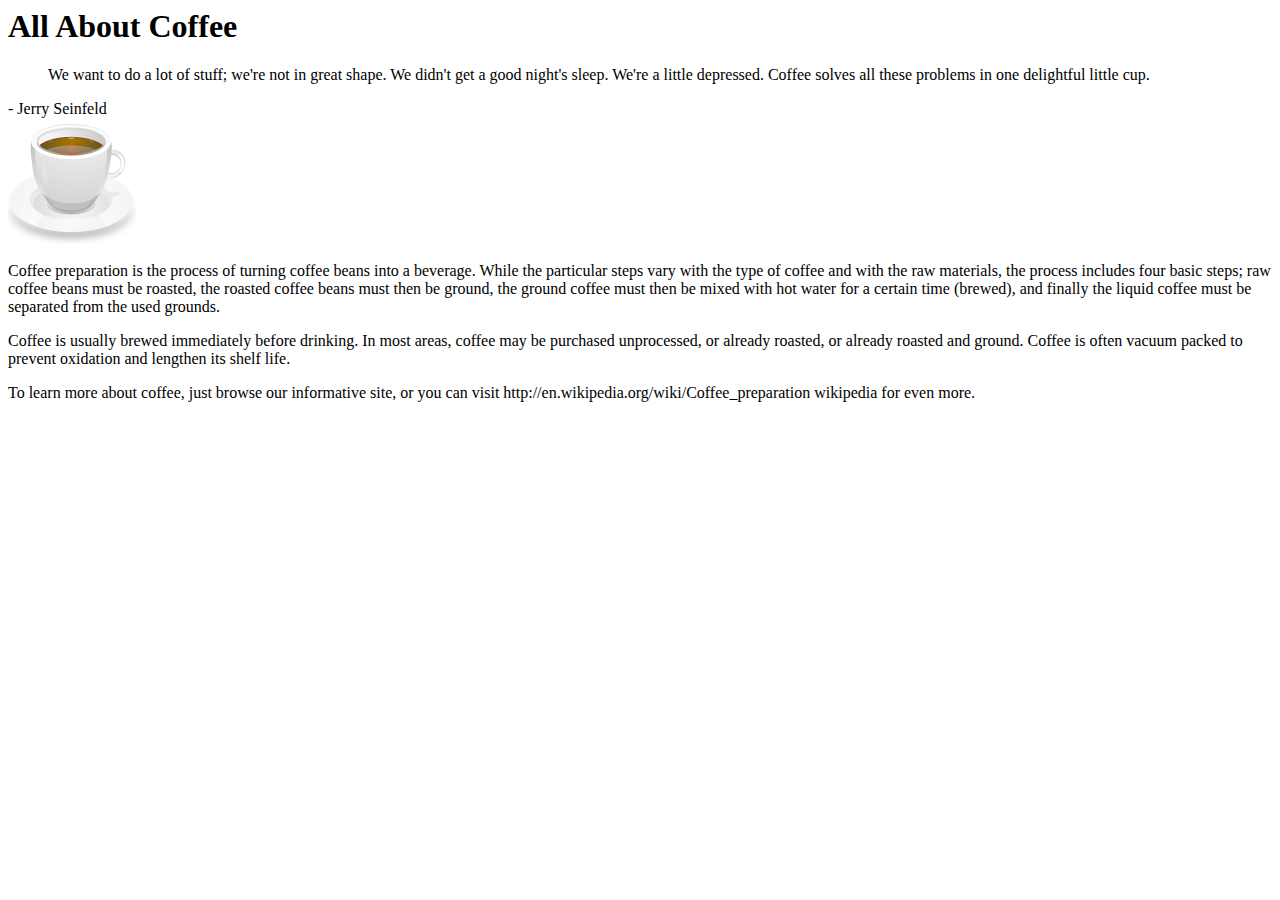
==== Website Project/index.html @ c702fe15 "Add files via upload" ====
</doctype html>
<html>
<head>
<meta charset="utf-8">
<title>All Abut Coffee</title>
</head>
<body>
<h1>All About Coffee</h1>
<aside>
<blockquote>We want to do a lot of stuff; we're not in great shape. We didn't get a good night's sleep. 
We're a little depressed. Coffee solves all these problems in one delightful little cup.</blockquote>
- Jerry Seinfeld
</aside>
<section>
<img src="images/coffee-cup.png" alt="a cup of coffee" width="128" height="128"/>
<p>Coffee preparation is the process of turning coffee beans into a beverage. 
While the particular steps vary with the type of coffee and with the raw materials, 
the process includes four basic steps; raw coffee beans must be roasted, the roasted coffee
 beans must then be ground, the ground coffee must then be mixed with hot water for a certain time (brewed), 
 and finally the liquid coffee must be separated from the used grounds.</p>

<p>Coffee is usually brewed immediately before drinking. 
In most areas, coffee may be purchased unprocessed, or already roasted, or already roasted and ground. 
Coffee is often vacuum packed to prevent oxidation and lengthen its shelf life.</p>

<p>To learn more about coffee, just browse our informative site, or you can visit 
http://en.wikipedia.org/wiki/Coffee_preparation wikipedia for even more.</p>
</section>
</body>
</html>
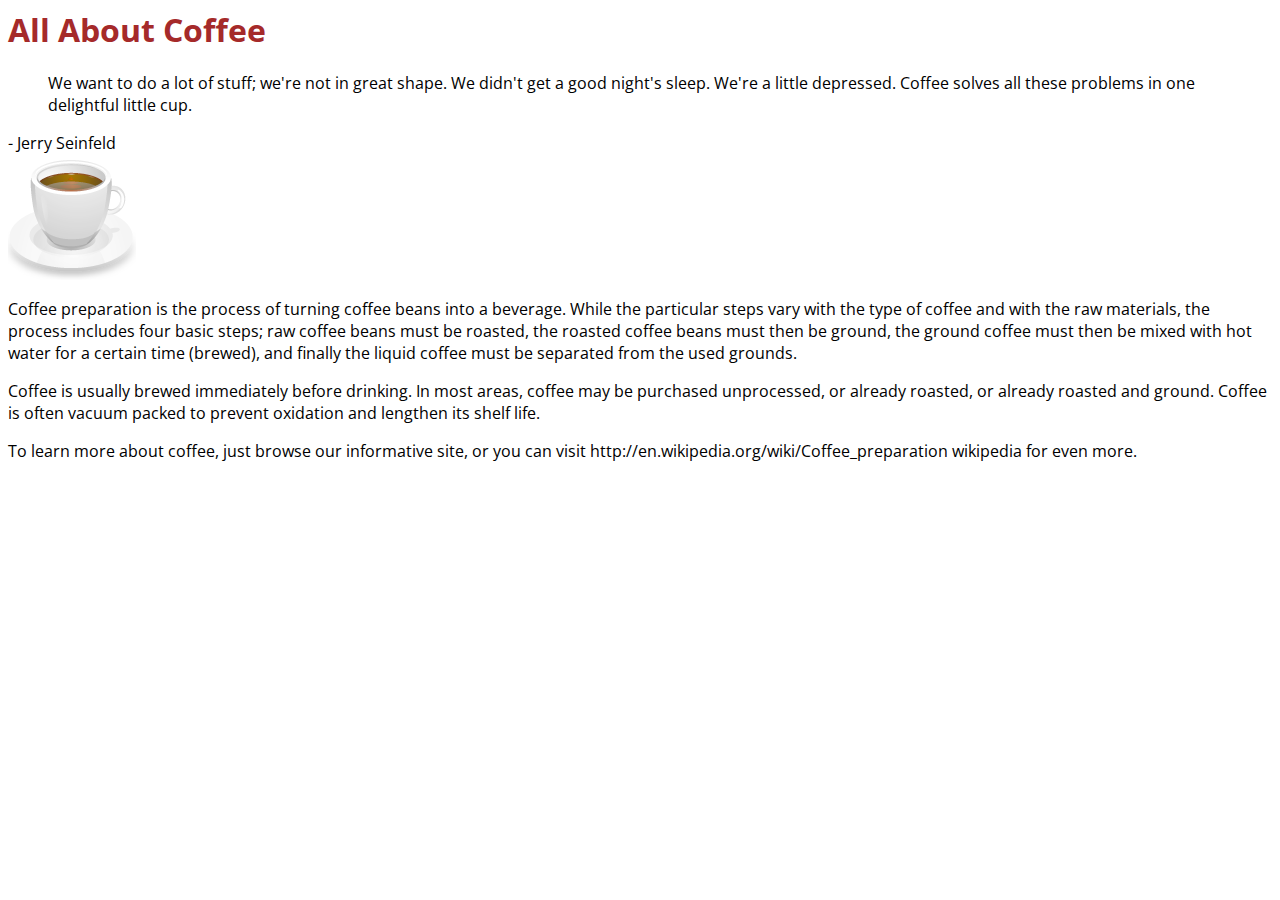
==== commit f736f430: "Update index.html" ====
--- a/Website Project/index.html
+++ b/Website Project/index.html
@@ -3,6 +3,8 @@
 <head>
 <meta charset="utf-8">
 <title>All Abut Coffee</title>
+ <link href="https://fonts.googleapis.com/css2?family=Open+Sans:ital@1&display=swap" rel="stylesheet">
+<link href="stylesheet.css" rel="stylesheet" type="text/css"/>
 </head>
 <body>
 <h1>All About Coffee</h1>
@@ -27,4 +29,4 @@
 http://en.wikipedia.org/wiki/Coffee_preparation wikipedia for even more.</p>
 </section>
 </body>
-</html>+</html>
--- a/Website Project/stylesheet.css
+++ b/Website Project/stylesheet.css
@@ -0,0 +1,12 @@
+body
+	{
+		font-family: 'Open Sans', sans-serif;
+	}
+h1,h2,h3
+	{
+		color:brown;
+	}
+ul 
+	{
+		list-style-image:url("images/tiny-coffee-cup.gif");
+	}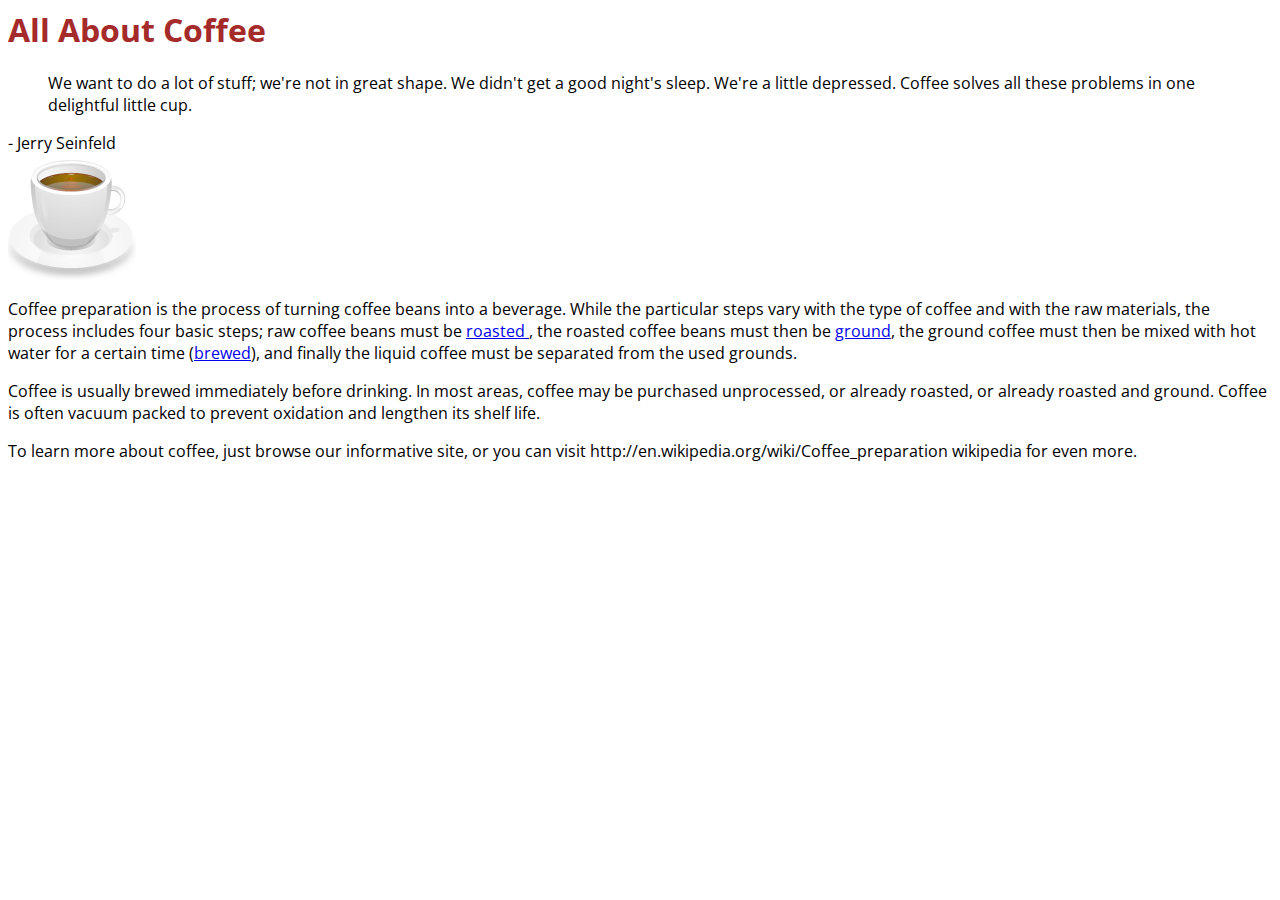
==== commit b94a5e77: "Update index.html" ====
--- a/Website Project/index.html
+++ b/Website Project/index.html
@@ -17,8 +17,8 @@
 <img src="images/coffee-cup.png" alt="a cup of coffee" width="128" height="128"/>
 <p>Coffee preparation is the process of turning coffee beans into a beverage. 
 While the particular steps vary with the type of coffee and with the raw materials, 
-the process includes four basic steps; raw coffee beans must be roasted, the roasted coffee
- beans must then be ground, the ground coffee must then be mixed with hot water for a certain time (brewed), 
+the process includes four basic steps; raw coffee beans must be <a href="roasting.html"> roasted </a>, the roasted coffee
+ beans must then be <a href="grinding.html"> ground</a>, the ground coffee must then be mixed with hot water for a certain time (<a href="brewing.html">brewed</a>), 
  and finally the liquid coffee must be separated from the used grounds.</p>
 
 <p>Coffee is usually brewed immediately before drinking. 
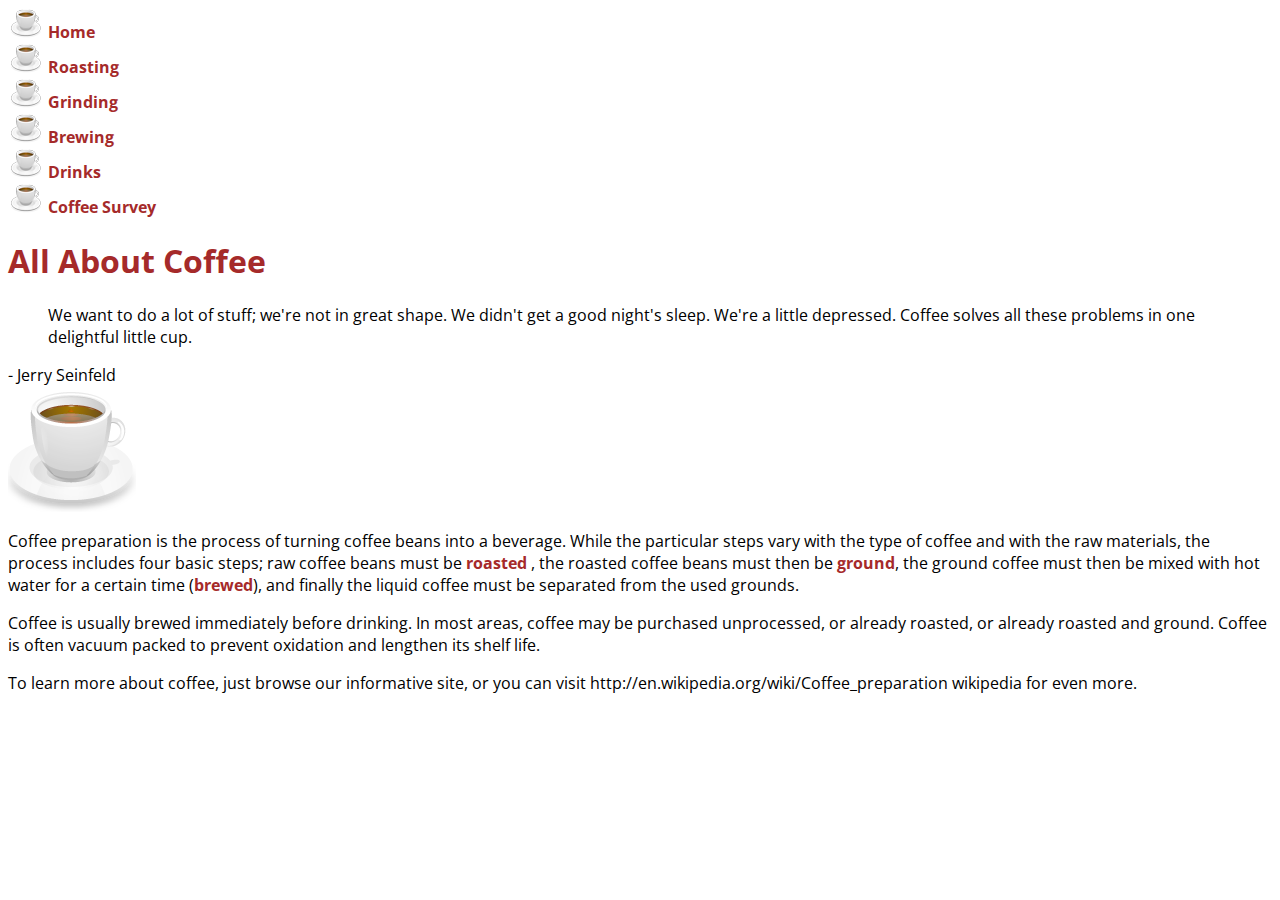
==== commit 019bc7b6: "Update index.html" ====
--- a/Website Project/index.html
+++ b/Website Project/index.html
@@ -7,6 +7,16 @@
 <link href="stylesheet.css" rel="stylesheet" type="text/css"/>
 </head>
 <body>
+ <nav>
+  <ul>
+   <li><a href="index.html">Home</a></li>
+   <li><a href="roasting.html">Roasting</a></li>
+   <li><a href="grinding.html">Grinding</a></li>
+   <li><a href="brewing.html">Brewing</a></li>
+   <li><a href="drinks.html">Drinks</a></li>
+   <li><a href="survey.html">Coffee Survey</a></li>
+  </ul>
+ </nav>
 <h1>All About Coffee</h1>
 <aside>
 <blockquote>We want to do a lot of stuff; we're not in great shape. We didn't get a good night's sleep. 
--- a/Website Project/stylesheet.css
+++ b/Website Project/stylesheet.css
@@ -9,4 +9,14 @@
 ul 
 	{
 		list-style-image:url("images/tiny-coffee-cup.gif");
-	}+	}
+a:link, a:visited
+	{
+		text-decoration:none;
+		color:brown;
+		font-weight:bold;
+	}
+a:hover
+	{
+		color:black;
+	}
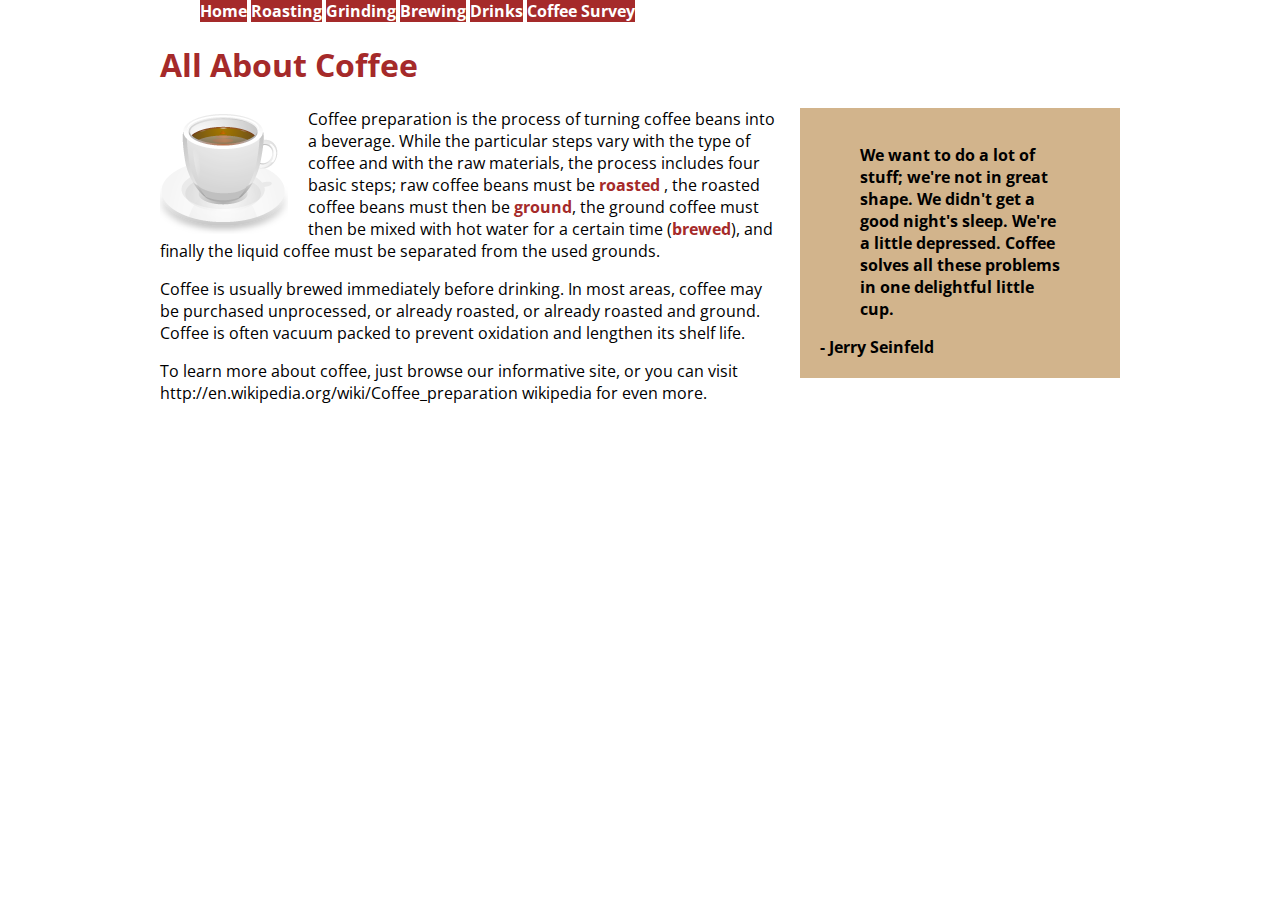
==== commit 8a66d618: "Update index.html" ====
--- a/Website Project/index.html
+++ b/Website Project/index.html
@@ -24,7 +24,7 @@
 - Jerry Seinfeld
 </aside>
 <section>
-<img src="images/coffee-cup.png" alt="a cup of coffee" width="128" height="128"/>
+<img class="photo-left" src="images/coffee-cup.png" alt="a cup of coffee" width="128" height="128"/>
 <p>Coffee preparation is the process of turning coffee beans into a beverage. 
 While the particular steps vary with the type of coffee and with the raw materials, 
 the process includes four basic steps; raw coffee beans must be <a href="roasting.html"> roasted </a>, the roasted coffee
--- a/Website Project/stylesheet.css
+++ b/Website Project/stylesheet.css
@@ -1,6 +1,8 @@
 body
 	{
 		font-family: 'Open Sans', sans-serif;
+		margin: 0 auto;
+		width:960px;
 	}
 h1,h2,h3
 	{
@@ -20,3 +22,35 @@
 	{
 		color:black;
 	}
+nav ul
+	{
+		list-style-type:none;
+	}
+nav li
+	{
+		display:inline;
+	}
+nav a:link, nav a:visited
+	{
+		background-color:brown;
+		color:white;
+	}
+nav a:hover
+	{
+		background-color:black;
+	}
+aside
+	{
+		width:280px;
+		float:right;
+		background-color:tan;
+		text-align:centre;
+		font-weight:bold;
+		padding:20px;
+		margin-left:20px;
+	}
+.photo-left
+	{
+		float:left;
+		margin-right:20px;
+	}
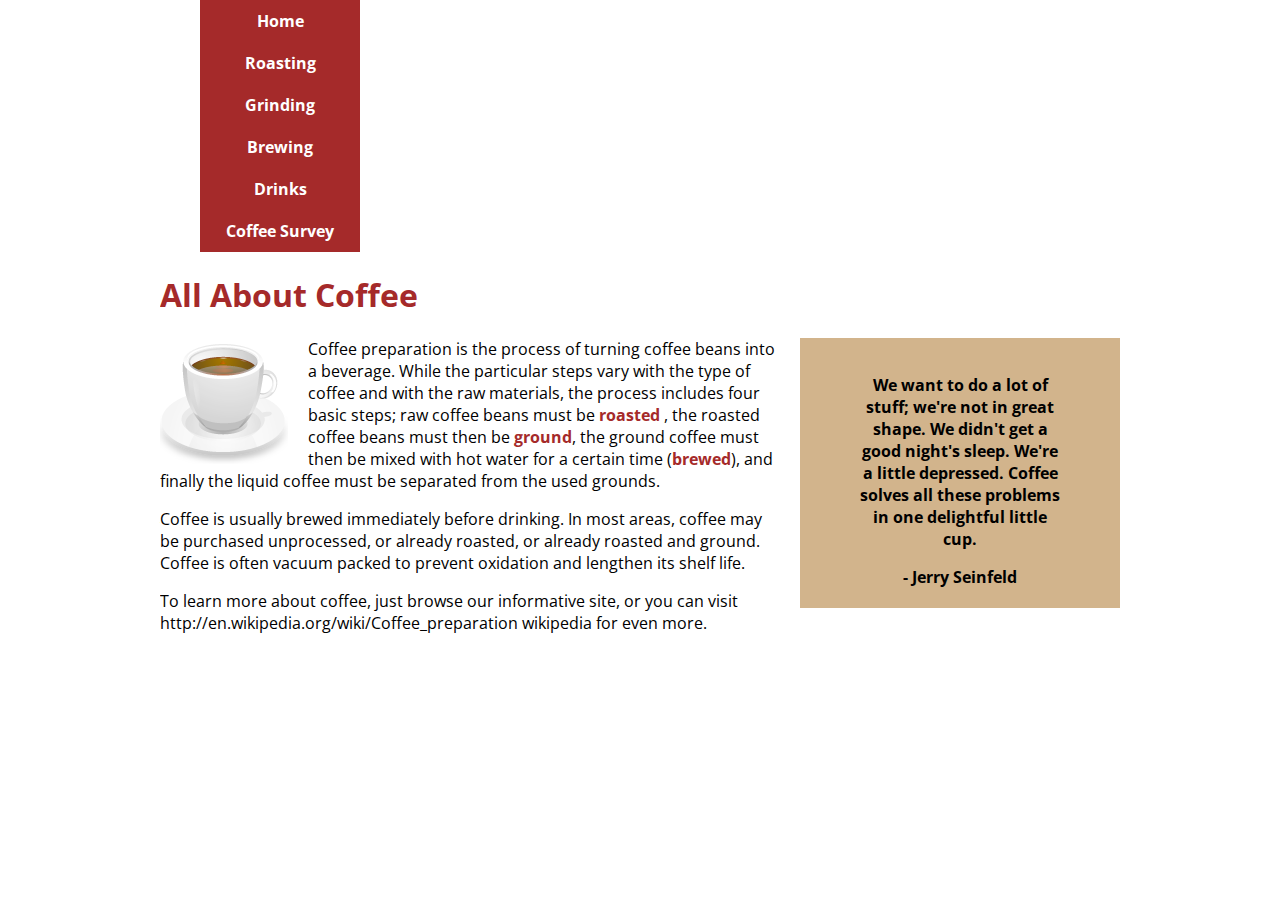
==== commit 72646ba7: "Update index.html" ====
--- a/Website Project/index.html
+++ b/Website Project/index.html
@@ -3,7 +3,7 @@
 <head>
 <meta charset="utf-8">
 <title>All Abut Coffee</title>
- <link href="https://fonts.googleapis.com/css2?family=Open+Sans:ital@1&display=swap" rel="stylesheet">
+ <link href="https://fonts.googleapis.com/css2?family=Open+Sans&display=swap" rel="stylesheet">
 <link href="stylesheet.css" rel="stylesheet" type="text/css"/>
 </head>
 <body>
--- a/Website Project/stylesheet.css
+++ b/Website Project/stylesheet.css
@@ -34,17 +34,21 @@
 	{
 		background-color:brown;
 		color:white;
+		display:block;
+		width:160px;
+		text-align:center;
+		padding: 10px 0;
 	}
 nav a:hover
 	{
-		background-color:black;
+		background-color:black; 
 	}
 aside
 	{
 		width:280px;
 		float:right;
 		background-color:tan;
-		text-align:centre;
+		text-align:center;
 		font-weight:bold;
 		padding:20px;
 		margin-left:20px;
@@ -54,3 +58,8 @@
 		float:left;
 		margin-right:20px;
 	}
+.photo-right
+	{
+		float:right;
+		margin-left:20px;
+	}
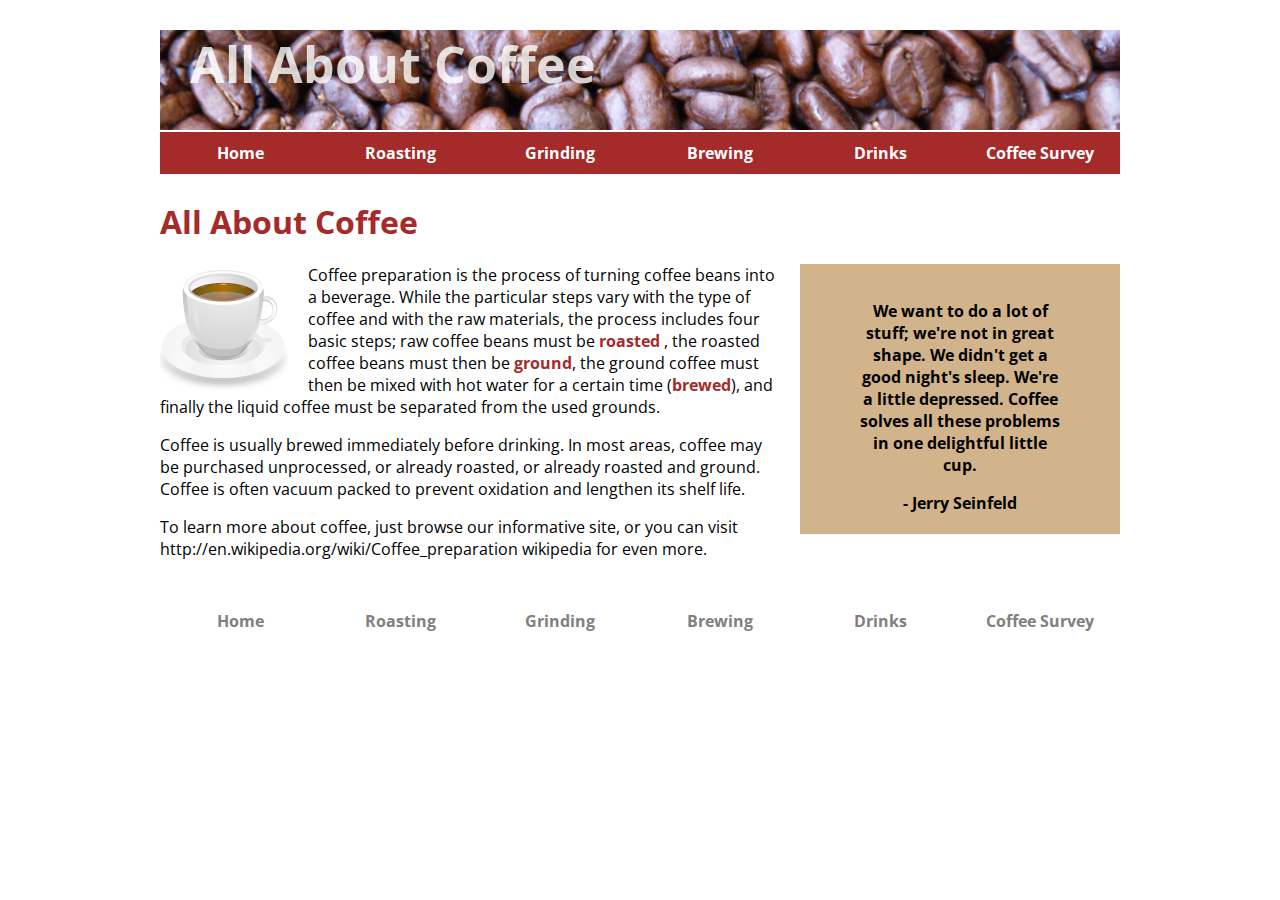
==== commit dd209747: "Update index.html" ====
--- a/Website Project/index.html
+++ b/Website Project/index.html
@@ -7,6 +7,8 @@
 <link href="stylesheet.css" rel="stylesheet" type="text/css"/>
 </head>
 <body>
+ <header>
+ <h1>All About Coffee</h1>
  <nav>
   <ul>
    <li><a href="index.html">Home</a></li>
@@ -17,6 +19,7 @@
    <li><a href="survey.html">Coffee Survey</a></li>
   </ul>
  </nav>
+ </header>
 <h1>All About Coffee</h1>
 <aside>
 <blockquote>We want to do a lot of stuff; we're not in great shape. We didn't get a good night's sleep. 
@@ -38,5 +41,17 @@
 <p>To learn more about coffee, just browse our informative site, or you can visit 
 http://en.wikipedia.org/wiki/Coffee_preparation wikipedia for even more.</p>
 </section>
+ <footer>
+<nav>
+  <ul>
+   <li><a href="index.html">Home</a></li>
+   <li><a href="roasting.html">Roasting</a></li>
+   <li><a href="grinding.html">Grinding</a></li>
+   <li><a href="brewing.html">Brewing</a></li>
+   <li><a href="drinks.html">Drinks</a></li>
+   <li><a href="survey.html">Coffee Survey</a></li>
+  </ul>
+ </nav>
+</footer>
 </body>
 </html>
--- a/Website Project/stylesheet.css
+++ b/Website Project/stylesheet.css
@@ -1,7 +1,7 @@
 body
 	{
 		font-family: 'Open Sans', sans-serif;
-		margin: 0 auto;
+		margin: 0 auto; 
 		width:960px;
 	}
 h1,h2,h3
@@ -25,10 +25,12 @@
 nav ul
 	{
 		list-style-type:none;
+		padding:0;
 	}
 nav li
 	{
 		display:inline;
+		float:left;
 	}
 nav a:link, nav a:visited
 	{
@@ -63,3 +65,33 @@
 		float:right;
 		margin-left:20px;
 	}
+header
+	{
+		background-image:url("images/coffee-beans.jpg");
+		height:100px;
+		margin-bottom:70px;
+	}
+header h1
+	{
+		color:rgba(256,256,256,0.8);
+		margin-left:30px;
+		margin-top:30px;
+		font-size:50px;
+	}
+footer
+	{
+		margin:40px 0;
+	}
+footer nav a:link, footer nav a:visited
+	{
+		color:gray;
+		text-decoration:none;
+		display:block;
+		width:160px;
+		text-align:center;
+		background-color:white;
+	}
+footer nav a:hover
+	{
+		color:black;
+	}
